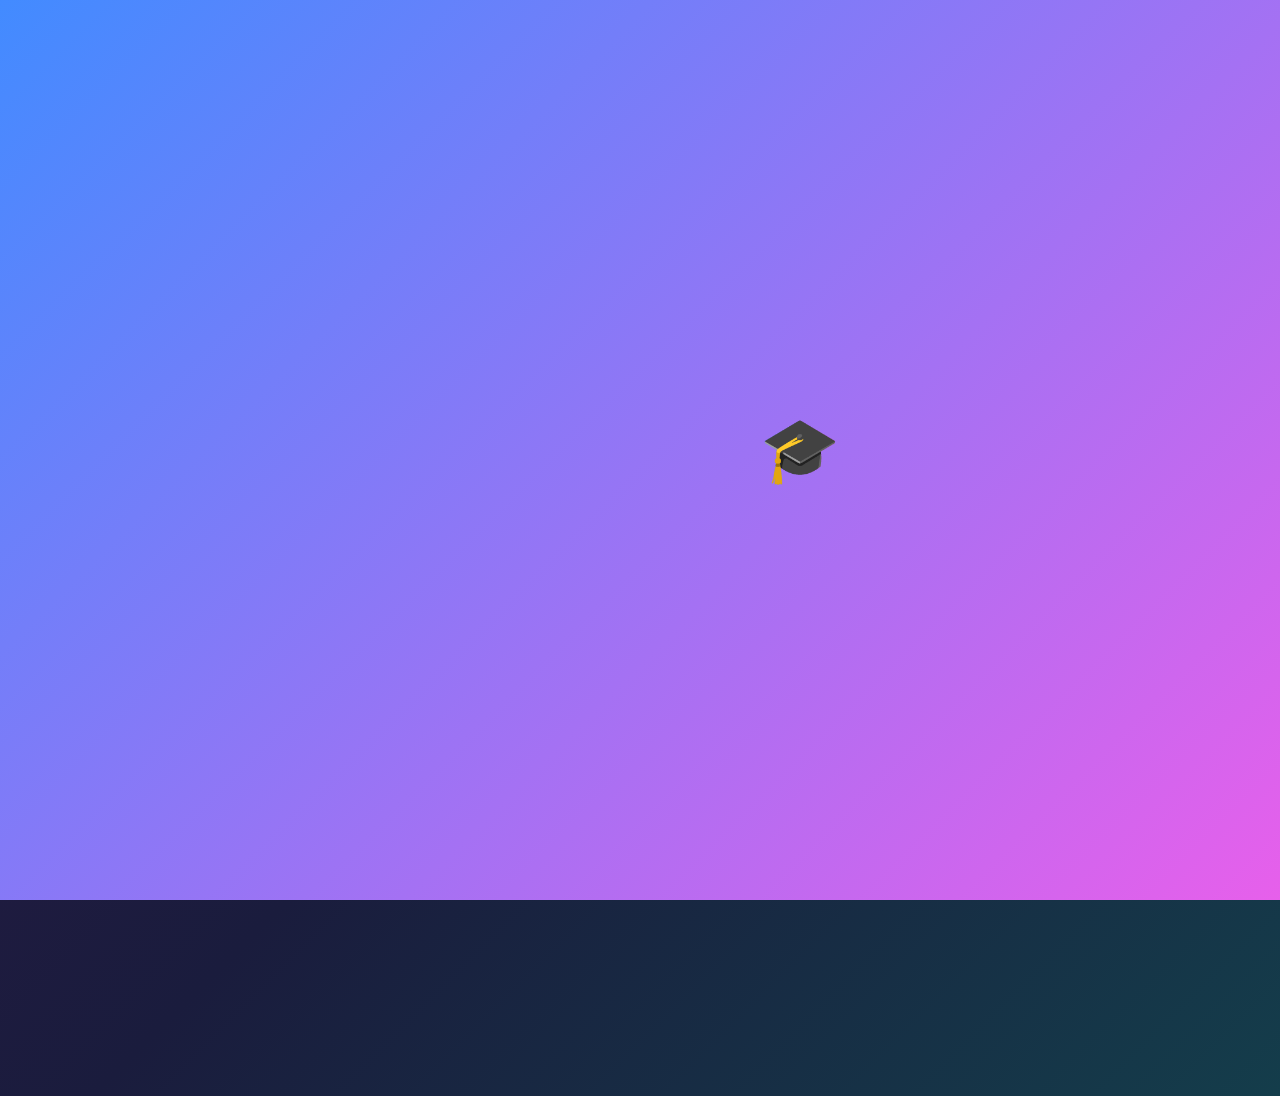
==== eduPortfolio.html @ 94f77479 "first commit" ====
<!DOCTYPE html>
<html lang="en">
<head>
    <meta charset="UTF-8">
    <meta name="viewport" content="width=device-width, initial-scale=1.0">
    <title>Education</title>
    <link rel="stylesheet" href="additional.css">
    <link rel="stylesheet" href="styles.css">
</head>
<body>
    <div class="bubbles"></div>
    <nav>
        <div class="nav-bar">
            <div class="logo">
             Portfolio
            </div>
            <div class="nav-links">
                <a href="portfolio1.html">HOME</a>
                <a href="#" class="abt">ABOUT
                    <div class="abt-text">I am quick learner and an explorative person who has a passion for learning. Known for my leadership qualities, understanding, critical thinking, work ethic and thrive for learning. Loading myself with experience of teaching, marketing, management & coding skills.</div>
                </a>
                <a href="#">SKILLS</a>
                <a href="project.html">PROJECTS</a>
                <a href="portfolio1.html#Experiences">EXPERIENCES</a>
                <a href="portfolio1.html#extracurricular">EXTRACURRICULAR</a>
            </div>
            <div class="btn">
                <button id="btn-link"><a href="portfolio1.html#contact">CONTACT</a></button>
            </div>
        </div>
    </nav>
        

    <div id="splash-screen">
        <div class="logo-container">
            <h1 class="logo">🎓</h1>
        </div>
    </div>


    <section class="education">
        <div class="edu-grid">
            <div class="edu-cardse">
                <h1 class="edu-icon">🏫 </h1>
                <h1 class="edu-title">Secondary Education </h1>
                <h2 class="edu-description" style="font-weight: lighter; ">
                    •	SSC from ST. TERESA’S HIGH SCHOOL, securing 89.60%<br>
                    •	HSC from JAI HIND COLLEGE, securing 70.33%
                    •	In JEE MAINS, secured 87.44‰<br>
                    •	IN MHT_CET, secured 92.28‰

                </h2>            
            </div>
            
            <div class="edu-cardug">
                <h1 class="edu-icon">🎓</h1>
                <h1 class="edu-title">Undergraduate Education</h1>
                <h2 class="edu-description">
                    Pursuing B.E. in AI&DS ENGINEERING from RAJIV GANDHI INSTITUE OF TECHNOLOGY:<br>
                    •	Got a Score of 9.00 cgpa in SEM1<br>
                    •	Got a Score of 8.95 cgpa in SEM2

                </h2>
            </div>
            <div class="edu-card">
                <h1 class="edu-icon">👨‍🎓 </h1>
                <h1 class="edu-title">Academic Achievements<br></h1>      
                <h2 class="edu-description"> 
                    •	CR of F.E. (2023-24)<br>
                    •	CR of S.E. (2024-2025)<br>
                    •	Topper of my branch AI&DS in F.E. with  cgpa. Of 8.98<br>

                </h2>
            </div>
        </div>
    </section>
    <script src="script.js"></script>
</body>
</html>
---- additional.css ----
#splash-screen {
    position: fixed;
    top: 0px;
    left: 0;
    width: 1600px;
    height: 100%;
    background: linear-gradient(135deg, #428bff, #ff59e8);
    display: flex;
    justify-content: center;
    align-items: center;
    z-index: 1000;
    margin: 0;
    padding:0;
}
.logo-container h1 {
    font-size: 4rem; 
    font-weight: bold;
    color: white;
    text-align: center; 
    margin: 0; 
    animation: fadeIn 1.5s ease-in-out; 
}

@keyframes fadeIn {
    0% {
        opacity: 0;
        transform: scale(0.8);
    }
    100% {
        opacity: 1;
        transform: scale(1);
    }
}

.education {
    padding: 3rem 0;
}
.edu-grid {
    display: grid;
    grid-template-columns: repeat(3, 1fr);
    gap: 1.5rem;
}

.edu-card {
    background: rgba(255, 255, 255, 0.1);
    padding: 1rem;
    margin: 1rem;
    border-radius: 1rem;
    height: 190px;
    line-height:0.8;
}
.edu-cardse {
    background: rgba(255, 255, 255, 0.1);
    padding: 1rem;
    margin: 1rem;
    border-radius: 1rem;
    height: 210px;
    line-height:0.8;
}
.edu-cardug {
    background: rgba(255, 255, 255, 0.1);
    padding: 1rem;
    margin: 1rem;
    border-radius: 1rem;
    height: 215px;
    line-height:0.8;
}
.edu-icon {
    font-size: 2.3rem;
    margin-top: 0rem;
    text-decoration: none;
    color: white;
}
.edu-title {
    font-size: 1.5rem;
    text-decoration: none;
}
.edu-description {
    font-size: 0.9rem;
    text-decoration: none;
    line-height: 1.1;
}

.edu-card:hover {
    transform: translateX(+10px);
}
.edu-cardug:hover {
    transform: translateY(+10px);
}
.edu-cardse:hover {
    transform: translateX(-10px);
}

@media (max-width: 768px) {
    .nav-links {
        display: none;
    }
    .edu-grid {
            grid-template-columns: 1fr;
        }
    
}
@media (min-width:769px) and (max-width:795px) {
    .edu-grid {
        grid-template-columns: 1fr 1fr;
    }
}
@media (min-width:796px) and (max-width:913px) {
    .edu-cardse {
        height: 250px;
    }
    .edu-cardug {
        height: 265px;
    }
}
@media (min-width:1100px) {
    .edu-cardse {
        height: 190px;
    }
    .edu-cardug {
        height: 190px;
    }
    .edu-card {
        height: 190px;
    }
}
---- styles.css ----
body {
    min-height: 120vh;
    background: linear-gradient(135deg, #2a1846 0%, #1a1c3d 50%, #143d4b 100%);
    color: white;
    overflow-x: hidden;
}

nav {
    border-bottom: 1px solid rgba(255, 255, 255, 0.1);
    z-index: 100;
    position: relative;
    height: 60px;
}

.nav-bar {
    display: flex;
    justify-content: space-between;
    align-items: center;
    padding: 1rem;
    margin: 0 auto;
    max-width: 1200px;
    padding-bottom: 20px;
    padding-top: 5px;
}

.logo {
    background: linear-gradient(to right, #428bff, #ff59e8);
    font-weight: bold;
    -webkit-background-clip: text;
    background-clip: text;
    font-size: 2rem;
    color: transparent;
}

.nav-links {
    display: flex;
    gap: 2rem;
    
}

.nav-links a {
    color: rgb(183, 180, 180);
    text-decoration: none;
    font-size: 0.9rem;
    font-weight: 50;
    transition-duration: 400ms;
}

.nav-links a:hover {
    color: white;
    font-size: 0.95rem;
}

.btn {
    display: flex;
    gap: 1.5rem;
}
#btn-link a {
    text-decoration: none;
    color: white;
    font-size: 0.875rem;
}

#btn-link {
    background: rgb(63, 62, 62);
    padding: 0.6rem 1rem;
    border-radius: 9999px;
    border: none;
    cursor: pointer;
    font-size: 0.875rem;
    transition: all 0.3s;
}
.main-content  {
    position: relative;
    z-index: 100;
    max-width: 1200px;
    margin: 0 auto;
    padding: 2rem 1rem;
    
}
.main-part {
   display: grid;
   grid-template-columns: 1fr 1fr ;
   gap: 2rem;
   padding: 3rem;
}
.main-text {
    display: flex;
    flex-direction: column;
    gap: 1rem;
}
.main-name {
    background: linear-gradient(to right, #10479f, #f707d7);
    -webkit-background-clip: text;
    background-clip: text;
    color: transparent;
    font-size: 3rem;
    font-weight: 900;
}
.main-prof {
    font-size: 25px;
    font-weight: bold;
    background: linear-gradient(to right, #10479f, #f707d7);
    -webkit-background-clip: text;
    background-clip: text;
    color: transparent;
    line-height: 1;
}
.objective {
    line-height: 1.2;
}

.main-image {
    position: relative;
}

.image-container {
    aspect-ratio: 1;
    border-radius: 1.5rem;
    overflow: hidden;
    background: linear-gradient(135deg, #428bff, #ff59e8);
    padding: 2px;
}

.image-inner {
    height: 100%;
    background: #1a1c3d;
    border-radius: 1.5rem;
    overflow: hidden;
}

@media (max-width: 768px) {
    .main-part {
        grid-template-columns: 1fr;
    }
    .nav-links {
        display: none;
    }
}

.abt .abt-text {
    position: absolute;
    background-color: #1a1c3d;
    color: rgb(177, 187, 187);
    opacity: 0;
    top:50px;
    width: 300px;
}
.abt:hover .abt-text{
    opacity: 1;
}
.more {
    padding: 3rem 0;
    z-index: 100;
}
.more-grid {
    display: grid;
    grid-template-columns: repeat(3, 1fr);
    gap: 1.5rem;
    z-index: 100;
}

.skill-card {
    background: rgba(255, 255, 255, 0.1);
    padding: 1rem;
    margin: 1rem;
    border-radius: 1rem;
    height: 130px;
    line-height:0.8;
}
.skill-carde {
    background: rgba(255, 255, 255, 0.1);
    padding: 1rem;
    margin: 1rem;
    border-radius: 1rem;
    height: 177px;
    line-height:0.8;
}
#contact {
    background: rgba(255, 255, 255, 0.1);
    padding: 1rem;
    margin: 1rem;
    border-radius: 1rem;
    height: 130px;
    line-height:0.8;
}
.card-icon {
    font-size: 2.3rem;
    margin-top: 0rem;
    text-decoration: none;
    color: white;
}
.card-title {
    font-size: 1.5rem;
    text-decoration: none;
}
.card-description {
    font-size: 0.9rem;
    text-decoration: none;
}
#email {
    background: linear-gradient(to right, #df1e1ef7, #ffffff);
    font-weight: bold;
    -webkit-background-clip: text;
    background-clip: text;
    font-size: 1.2rem;
    color: transparent;
}
#linkedin {
    background: linear-gradient(to right, #0a52c7d0, #ffffff);
    font-weight: bold;
    -webkit-background-clip: text;
    background-clip: text;
    font-size: 1.2rem;
    color: transparent;
}

#quality-btn {
    background: rgba(255, 255, 255, 0.1);
    position: relatuve;
    border-radius: 9999px;
    height: 10px;
    left: 4px;
}
#contact:hover {
    transform: translateY(+10px);
}
.skill-card:hover {
    transform: translateY(+10px);
}
.skill-carde:hover {
    transform: translateY(-10px);
}

@media (max-width: 768px) {
    .more-grid {
        grid-template-columns: 1fr;
    }
}

#per-quality {
    display: block;
    background: rgba(255, 255, 255, 0.1);
    padding: 1rem;
    margin: 1rem;
    border-radius: 1rem;
    height: 170px;
    line-height:1.2;
    max-width: 600px;
    margin-top: 120px;
}
#extracurricular {
    display: block;
    background: rgba(255, 255, 255, 0.1);
    padding: 1rem;
    margin: 1rem;
    border-radius: 1rem;
    height: 190px;
    line-height:1.2;
    max-width: 600px;
    margin-top: 120px;
}

#Experiences {
    background: rgba(255, 255, 255, 0.1);
    padding: 1rem;
    margin: 1rem;
    border-radius: 1rem;
    height: 175px;
    line-height:1.8;
    max-width: 600px;
    margin-left: 850px;
    margin-top: 120px;
}
.exp-title .exp-title-txt2 {
    position: absolute;
    background: rgba(255, 255, 255, 0.1);
    color: black;
    opacity: 0;
    top:1680px;
    width: 350px;
    left: 492px;
}
.exp-title:hover .exp-title-txt2{
    opacity: 1;
}
.exp-title .exp-title-txt1 {
    position: absolute;
    background: rgba(255, 255, 255, 0.1);
    color: rgb(177, 187, 187);
    opacity: 0;
    top:1600px;
    width: 350px;
    left: 492px;
}
.exp-title:hover .exp-title-txt1{
    opacity: 1;
}
@media (min-width:501px) and (max-width:1400px) {
    #Experiences {
        margin-left: 14px;
        margin-top: 120px;
    }
}
@media (max-width:500px) {
    #Experiences {
        height: 225px;
        margin-left: 14px;
        margin-top: 120px;
    }
}

.bubbles {
    position: fixed;
    top: 0;
    left: 0;
    width: 100%;
    height: 100%;
    pointer-events: none;
    overflow: hidden;
    z-index: -1;
}

.bubbles span {
    position: absolute;
    display: block;
    width: 20px;
    height: 20px;
    background: rgba(255, 255, 255, 0.2);
    border-radius: 50%;
    animation: float 10s infinite;
    bottom: -50px;
}

@keyframes float {
    0% {
        transform: translateY(0) translateX(0);
        opacity: 0.7;
    }
    50% {
        transform: translateY(-50vh) translateX(20px);
        opacity: 0.5;
    }
    100% {
        transform: translateY(-100vh) translateX(-20px);
        opacity: 0;
    }
}
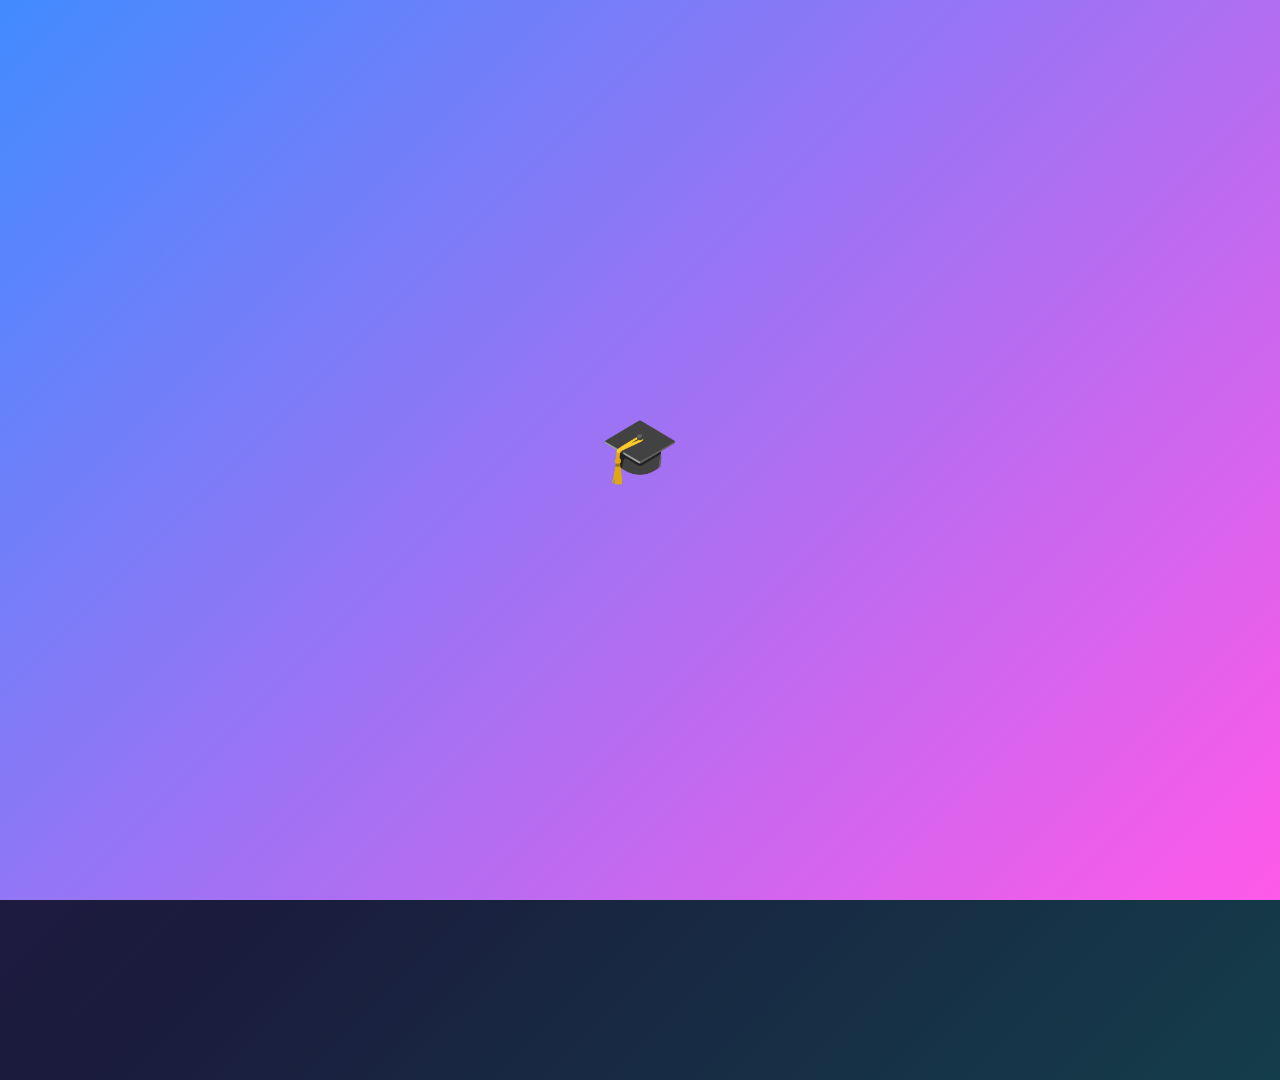
==== commit 85fedec0: "making good for phone 2" ====
--- a/eduPortfolio.html
+++ b/eduPortfolio.html
@@ -5,6 +5,8 @@
     <meta name="viewport" content="width=device-width, initial-scale=1.0">
     <title>Education</title>
     <link rel="stylesheet" href="additional.css">
+    <link href="https://cdn.jsdelivr.net/npm/bootstrap@5.3.3/dist/css/bootstrap.min.css" rel="stylesheet" integrity="sha384-QWTKZyjpPEjISv5WaRU9OFeRpok6YctnYmDr5pNlyT2bRjXh0JMhjY6hW+ALEwIH" crossorigin="anonymous">
+    <script src="https://cdn.jsdelivr.net/npm/bootstrap@5.3.3/dist/js/bootstrap.bundle.min.js" integrity="sha384-YvpcrYf0tY3lHB60NNkmXc5s9fDVZLESaAA55NDzOxhy9GkcIdslK1eN7N6jIeHz" crossorigin="anonymous"></script>
     <link rel="stylesheet" href="styles.css">
 </head>
 <body>
@@ -15,17 +17,30 @@
              Portfolio
             </div>
             <div class="nav-links">
-                <a href="portfolio1.html">HOME</a>
+                <a href="index.html">HOME</a>
                 <a href="#" class="abt">ABOUT
                     <div class="abt-text">I am quick learner and an explorative person who has a passion for learning. Known for my leadership qualities, understanding, critical thinking, work ethic and thrive for learning. Loading myself with experience of teaching, marketing, management & coding skills.</div>
                 </a>
                 <a href="#">SKILLS</a>
                 <a href="project.html">PROJECTS</a>
-                <a href="portfolio1.html#Experiences">EXPERIENCES</a>
-                <a href="portfolio1.html#extracurricular">EXTRACURRICULAR</a>
+                <a href="index.html#Experiences">EXPERIENCES</a>
+                <a href="index.html#extracurricular">EXTRACURRICULAR</a>
             </div>
-            <div class="btn">
-                <button id="btn-link"><a href="portfolio1.html#contact">CONTACT</a></button>
+            <div class="btn-group">
+                <button type="button" class="btn btn-danger">More</button>
+                <button type="button" class="btn btn-danger dropdown-toggle dropdown-toggle-split" data-bs-toggle="dropdown" aria-expanded="false">
+                  <span class="visually-hidden">menu Dropdown</span>
+                </button>
+                <ul class="dropdown-menu">
+                  <li><a class="dropdown-item" href="index.html">HOME</a></li>
+                  <li><a class="dropdown-item" href="project.html#skills">SKILLS</a></li>
+                  <li><a class="dropdown-item" href="project.html">PROJECTS</a></li>
+                  <li><a class="dropdown-item" href="#Experiences">EXPERIENCES</a></li>
+                  <li><a class="dropdown-item" href="#extracurricular">EXTRACURRICULAR</a></li>
+                </ul>
+            </div>
+            <div class="btn-c">
+                <button id="btn-link"><a href="index.html#contact">CONTACT</a></button>
             </div>
         </div>
     </nav>
@@ -40,7 +55,7 @@
 
     <section class="education">
         <div class="edu-grid">
-            <div class="edu-cardse">
+            <div class="edu-card">
                 <h1 class="edu-icon">🏫 </h1>
                 <h1 class="edu-title">Secondary Education </h1>
                 <h2 class="edu-description" style="font-weight: lighter; ">
@@ -52,7 +67,7 @@
                 </h2>            
             </div>
             
-            <div class="edu-cardug">
+            <div class="edu-card">
                 <h1 class="edu-icon">🎓</h1>
                 <h1 class="edu-title">Undergraduate Education</h1>
                 <h2 class="edu-description">
--- a/additional.css
+++ b/additional.css
@@ -2,7 +2,7 @@
     position: fixed;
     top: 0px;
     left: 0;
-    width: 1600px;
+    width: 100%;
     height: 100%;
     background: linear-gradient(135deg, #428bff, #ff59e8);
     display: flex;
@@ -43,26 +43,10 @@
 
 .edu-card {
     background: rgba(255, 255, 255, 0.1);
-    padding: 1rem;
+    padding: 0.5rem;
     margin: 1rem;
     border-radius: 1rem;
-    height: 190px;
-    line-height:0.8;
-}
-.edu-cardse {
-    background: rgba(255, 255, 255, 0.1);
-    padding: 1rem;
-    margin: 1rem;
-    border-radius: 1rem;
-    height: 210px;
-    line-height:0.8;
-}
-.edu-cardug {
-    background: rgba(255, 255, 255, 0.1);
-    padding: 1rem;
-    margin: 1rem;
-    border-radius: 1rem;
-    height: 215px;
+    height: 100%;
     line-height:0.8;
 }
 .edu-icon {
@@ -105,25 +89,6 @@
         grid-template-columns: 1fr 1fr;
     }
 }
-@media (min-width:796px) and (max-width:913px) {
-    .edu-cardse {
-        height: 250px;
-    }
-    .edu-cardug {
-        height: 265px;
-    }
-}
-@media (min-width:1100px) {
-    .edu-cardse {
-        height: 190px;
-    }
-    .edu-cardug {
-        height: 190px;
-    }
-    .edu-card {
-        height: 190px;
-    }
-}
 
 
 
--- a/styles.css
+++ b/styles.css
@@ -4,14 +4,12 @@
     color: white;
     overflow-x: hidden;
 }
-
 nav {
     border-bottom: 1px solid rgba(255, 255, 255, 0.1);
-    z-index: 100;
+    z-index: 1000;
     position: relative;
     height: 60px;
 }
-
 .nav-bar {
     display: flex;
     justify-content: space-between;
@@ -22,7 +20,6 @@
     padding-bottom: 20px;
     padding-top: 5px;
 }
-
 .logo {
     background: linear-gradient(to right, #428bff, #ff59e8);
     font-weight: bold;
@@ -31,13 +28,11 @@
     font-size: 2rem;
     color: transparent;
 }
-
 .nav-links {
     display: flex;
     gap: 2rem;
     
 }
-
 .nav-links a {
     color: rgb(183, 180, 180);
     text-decoration: none;
@@ -45,13 +40,11 @@
     font-weight: 50;
     transition-duration: 400ms;
 }
-
 .nav-links a:hover {
     color: white;
     font-size: 0.95rem;
 }
-
-.btn {
+.btn-c {
     display: flex;
     gap: 1.5rem;
 }
@@ -75,8 +68,7 @@
     z-index: 100;
     max-width: 1200px;
     margin: 0 auto;
-    padding: 2rem 1rem;
-    
+    padding: 2rem 1rem;   
 }
 .main-part {
    display: grid;
@@ -108,12 +100,11 @@
 }
 .objective {
     line-height: 1.2;
-}
-
+    color: white;
+}
 .main-image {
     position: relative;
 }
-
 .image-container {
     aspect-ratio: 1;
     border-radius: 1.5rem;
@@ -121,7 +112,6 @@
     background: linear-gradient(135deg, #428bff, #ff59e8);
     padding: 2px;
 }
-
 .image-inner {
     height: 100%;
     background: #1a1c3d;
@@ -138,17 +128,6 @@
     }
 }
 
-.abt .abt-text {
-    position: absolute;
-    background-color: #1a1c3d;
-    color: rgb(177, 187, 187);
-    opacity: 0;
-    top:50px;
-    width: 300px;
-}
-.abt:hover .abt-text{
-    opacity: 1;
-}
 .more {
     padding: 3rem 0;
     z-index: 100;
@@ -159,29 +138,20 @@
     gap: 1.5rem;
     z-index: 100;
 }
-
-.skill-card {
+.skill-card, #contact {
     background: rgba(255, 255, 255, 0.1);
     padding: 1rem;
     margin: 1rem;
     border-radius: 1rem;
-    height: 130px;
+    height: 100%;
     line-height:0.8;
 }
-.skill-carde {
+#contact {
     background: rgba(255, 255, 255, 0.1);
     padding: 1rem;
     margin: 1rem;
     border-radius: 1rem;
-    height: 177px;
-    line-height:0.8;
-}
-#contact {
-    background: rgba(255, 255, 255, 0.1);
-    padding: 1rem;
-    margin: 1rem;
-    border-radius: 1rem;
-    height: 130px;
+    height: 100%;
     line-height:0.8;
 }
 .card-icon {
@@ -198,7 +168,7 @@
     font-size: 0.9rem;
     text-decoration: none;
 }
-#email {
+#email, #linkedin {
     background: linear-gradient(to right, #df1e1ef7, #ffffff);
     font-weight: bold;
     -webkit-background-clip: text;
@@ -208,16 +178,11 @@
 }
 #linkedin {
     background: linear-gradient(to right, #0a52c7d0, #ffffff);
-    font-weight: bold;
-    -webkit-background-clip: text;
-    background-clip: text;
-    font-size: 1.2rem;
-    color: transparent;
 }
 
 #quality-btn {
     background: rgba(255, 255, 255, 0.1);
-    position: relatuve;
+    position: relative;
     border-radius: 9999px;
     height: 10px;
     left: 4px;
@@ -238,65 +203,38 @@
     }
 }
 
-#per-quality {
+#per-quality, #extracurricular {
     display: block;
     background: rgba(255, 255, 255, 0.1);
     padding: 1rem;
     margin: 1rem;
     border-radius: 1rem;
-    height: 170px;
+    height: 100%;
     line-height:1.2;
     max-width: 600px;
     margin-top: 120px;
 }
-#extracurricular {
-    display: block;
+#Experiences {
     background: rgba(255, 255, 255, 0.1);
     padding: 1rem;
     margin: 1rem;
     border-radius: 1rem;
-    height: 190px;
-    line-height:1.2;
-    max-width: 600px;
-    margin-top: 120px;
-}
-
-#Experiences {
-    background: rgba(255, 255, 255, 0.1);
-    padding: 1rem;
-    margin: 1rem;
-    border-radius: 1rem;
-    height: 175px;
+    height: 100%;
     line-height:1.8;
     max-width: 600px;
-    margin-left: 850px;
+    margin-left: 650px;
     margin-top: 120px;
 }
-.exp-title .exp-title-txt2 {
-    position: absolute;
+.exp-title .exp-title-txt2, .exp-title .exp-title-txt1 {
+    position: relative;
     background: rgba(255, 255, 255, 0.1);
     color: black;
-    opacity: 0;
-    top:1680px;
-    width: 350px;
-    left: 492px;
-}
-.exp-title:hover .exp-title-txt2{
-    opacity: 1;
-}
-.exp-title .exp-title-txt1 {
-    position: absolute;
-    background: rgba(255, 255, 255, 0.1);
-    color: rgb(177, 187, 187);
-    opacity: 0;
-    top:1600px;
-    width: 350px;
-    left: 492px;
-}
-.exp-title:hover .exp-title-txt1{
-    opacity: 1;
-}
-@media (min-width:501px) and (max-width:1400px) {
+    display: none;
+}
+.exp-title:hover .exp-title-txt2, .exp-title:hover .exp-title-txt1{
+    display: block;
+}
+@media (min-width:501px) and (max-width:1200px) {
     #Experiences {
         margin-left: 14px;
         margin-top: 120px;
@@ -304,7 +242,6 @@
 }
 @media (max-width:500px) {
     #Experiences {
-        height: 225px;
         margin-left: 14px;
         margin-top: 120px;
     }
@@ -320,7 +257,6 @@
     overflow: hidden;
     z-index: -1;
 }
-
 .bubbles span {
     position: absolute;
     display: block;
@@ -331,7 +267,16 @@
     animation: float 10s infinite;
     bottom: -50px;
 }
-
+.abt-text {
+    display: none; 
+    background: linear-gradient(45deg, #2a1846 0%, #1a1c3d 50%, #143d4b 100%);
+    color: rgb(177, 187, 187);
+    padding: 10px;
+    border-radius: 8px;
+    position: absolute;
+    top: 60px;
+    width: 400px;
+    }
 @keyframes float {
     0% {
         transform: translateY(0) translateX(0);
@@ -346,3 +291,50 @@
         opacity: 0;
     }
 }
+@media (max-width: 400px) {
+    .main-name {
+        font-size: 2rem;
+    }
+    .main-text {
+        font-size: 20pxs;
+    }
+    .logo {
+        font-size: 1.8rem;
+    }
+}
+.btn-group {
+    display: none !important;
+    }
+    @media (max-width:600px) {
+        .btn-group {
+            display: block !important;
+        }
+        .dropdown-menu {
+            background: linear-gradient(to right, #428bff, #ff59e8) !important;
+            font-weight: bold !important;
+            -webkit-background-clip: text !important;
+            background-clip: text !important;
+            border-radius: 0 !important;
+        }
+        .btn-danger {
+            height: 1.5rem !important;
+            justify-content: center !important;
+            line-height: 0.8 !important;
+            background: rgb(63, 62, 62) !important;
+            border-color: transparent !important;
+        }
+        .btn-danger:hover {
+            background: rgb(45, 39, 39) !important;
+            border-color: transparent !important;
+        }
+        .abt-text {
+            display: none; 
+            background: linear-gradient(45deg, #2a1846 0%, #1a1c3d 50%, #143d4b 100%);
+            color: rgb(177, 187, 187);
+            padding: 10px;
+            border-radius: 8px;
+            position: absolute;
+            top: 0px;
+            width: 400px;
+            }
+}
